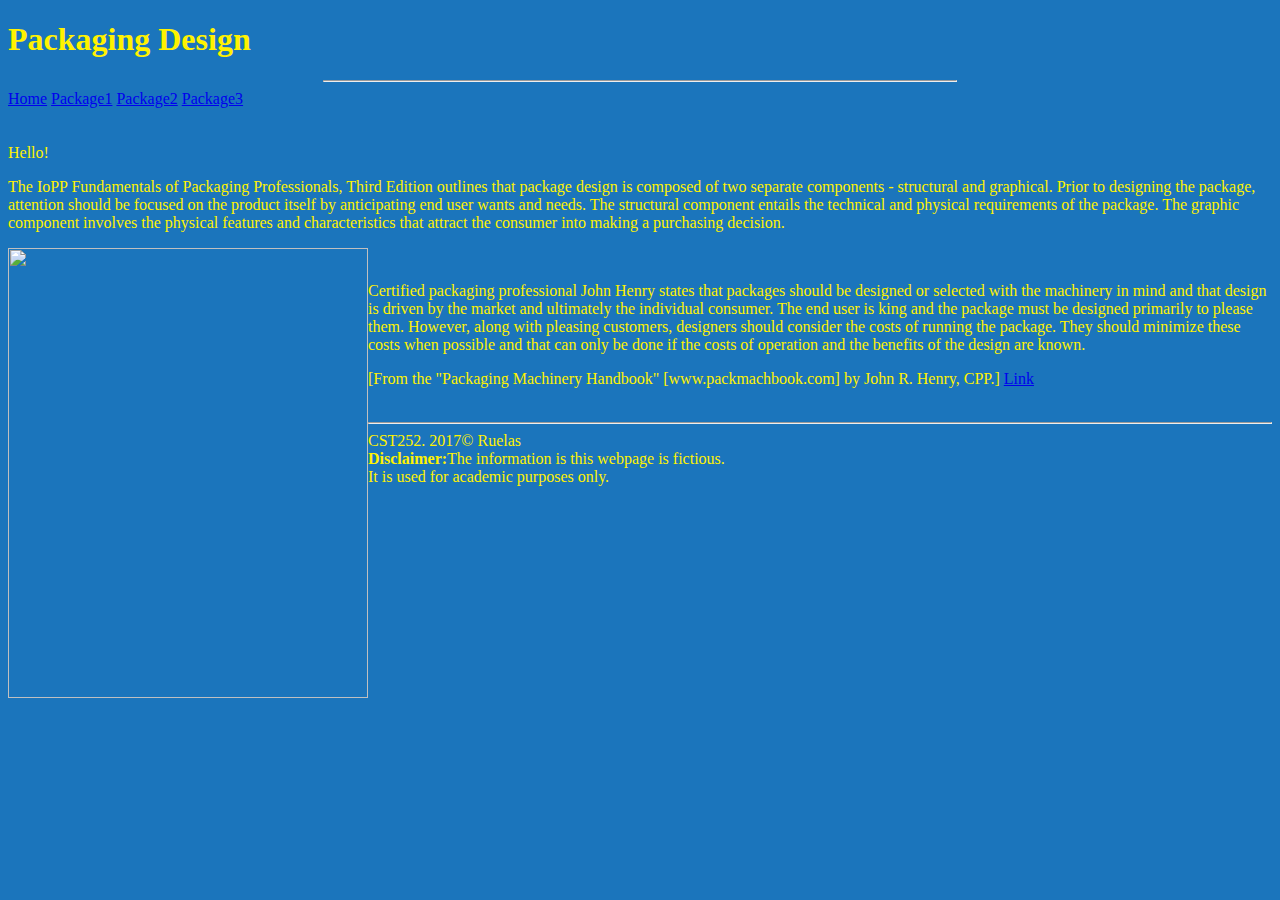
==== hw/index.html @ 7e5d6b7a "adding hw 1" ====
<!DOCTYPE html>
<html>
    <head>
        <meta charset="utf-8" />
        <title> Packaging Design</title>
        <link rel="icon" href="img/favicon.ico" type="image/x-icon"/>
    </head>
<head>
     <body style="background-color:#1B75BC; color:#FFF200">
    <style type="text/css ">
    body{
   background-color: #000066 !important;
    }
    </style>
    <link href="hw1.css" rel="stylesheet" type="text/css" />
    <link href="https://fonts.googleapis.com/css?family=Quicksand" rel="stylesheet">
</head> 

<body>
<header>
    <h1> Packaging Design</h1>
</header>
<nav>
    <hr width="50%"/>
    <a href="index.html"> Home</a>
    <a href="about.html"> Package1</a>
    <a href="about2.html">Package2</a>
    <a href="about3.html">Package3</a>
</nav>
<br /><br /> 
<!-- I referred back to the code from the sample Juan Doe site you shared with us. I found this to be easier to understand than the one shared on the google doc. -->
<main>
    <div id="content">
        <section>
    </section>
    
   <aside>
        Hello! <br />
        <p> The IoPP Fundamentals of Packaging Professionals, Third Edition outlines that package design is composed of 
        two separate components - structural and graphical. Prior to designing the package, attention 
        should be focused on the product itself by anticipating end user wants and needs. The structural 
        component entails the technical and physical requirements of the package. 
        The graphic component involves the physical features and characteristics that attract the consumer 
        into making a purchasing decision.</p>
        
        <img id="Profilepic">
      <img src="img/chips.jpg"  ALIGN="left" style="width:360px;height:450px" />
    </img>
        
        <p> Certified packaging professional John Henry states that packages should be designed or selected with the machinery in 
        mind and that design is driven by the market and ultimately the individual consumer.
        The end user is king and the package must be designed primarily to please them.
        However, along with pleasing customers, designers should consider the costs of running the package. 
        They should minimize these costs when possible and that can only be done if the costs of operation and
        the benefits of the design are known.
        </p>
        
        <p>[From the "Packaging Machinery Handbook" [www.packmachbook.com] by John R. Henry, CPP.] <a href="http://www.thebookishblog.com/fundamentals-of-packaging-technology-second-edition.pdf"> Link </a>
        <br /><br />
    </div>
    </aside>
</main>
<body>
  <footer>
        <hr>CST252. 2017&copy; Ruelas <br />
        <strong>Disclaimer:</strong>The information is this webpage is fictious. </br>
        It is used for academic purposes only.</br>
        <center>
        </center>
    </footer>
    </body>
</html>
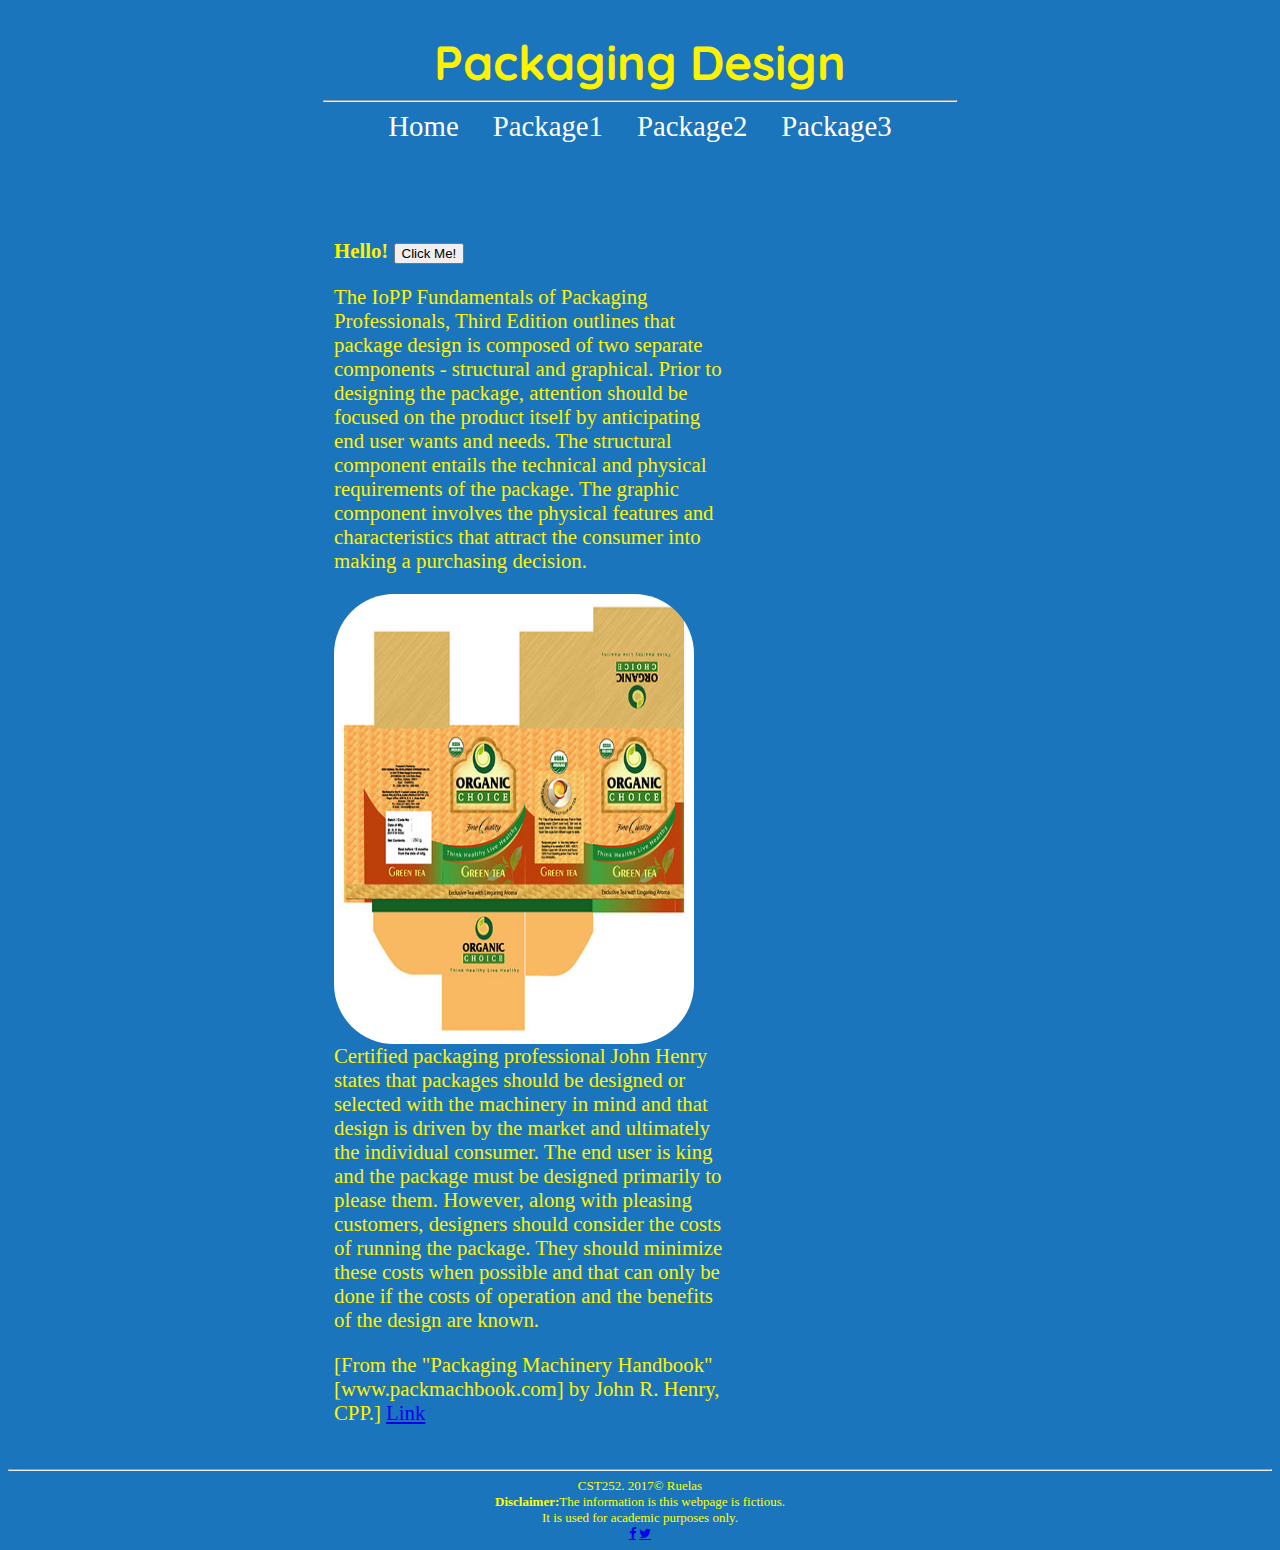
==== commit 807bc697: "adding homework 1" ====
--- a/hw/index.html
+++ b/hw/index.html
@@ -14,6 +14,8 @@
     </style>
     <link href="hw1.css" rel="stylesheet" type="text/css" />
     <link href="https://fonts.googleapis.com/css?family=Quicksand" rel="stylesheet">
+    <meta name="viewport" content="width=device-width, initial-scale=1">
+<link rel="stylesheet" href="https://cdnjs.cloudflare.com/ajax/libs/font-awesome/4.7.0/css/font-awesome.min.css">
 </head> 
 
 <body>
@@ -25,7 +27,8 @@
     <a href="index.html"> Home</a>
     <a href="about.html"> Package1</a>
     <a href="about2.html">Package2</a>
-    <a href="about3.html">Package3</a>
+    <a href="about3.html">Package3</a> 
+ 
 </nav>
 <br /><br /> 
 <!-- I referred back to the code from the sample Juan Doe site you shared with us. I found this to be easier to understand than the one shared on the google doc. -->
@@ -35,7 +38,7 @@
     </section>
     
    <aside>
-        Hello! <br />
+        <b> Hello!</b> <button type="button" onclick="alert('Design is fun!')">Click Me!</button>
         <p> The IoPP Fundamentals of Packaging Professionals, Third Edition outlines that package design is composed of 
         two separate components - structural and graphical. Prior to designing the package, attention 
         should be focused on the product itself by anticipating end user wants and needs. The structural 
@@ -66,6 +69,9 @@
         <strong>Disclaimer:</strong>The information is this webpage is fictious. </br>
         It is used for academic purposes only.</br>
         <center>
+             <!-- Add font awesome icons -->
+<a href="https://www.facebook.com/PackagingDigestMagazine/" class="fa fa-facebook"></a>
+<a href="https://twitter.com/intent/follow?original_referer=http%3A%2F%2Fpackagingdesign.businesscatalyst.com%2Findex.html&ref_src=twsrc%5Etfw&screen_name=packagingdigest&tw_p=followbutton" class="fa fa-twitter"></a>
         </center>
     </footer>
     </body>
--- a/hw/hw1.css
+++ b/hw/hw1.css
@@ -0,0 +1,75 @@
+body {
+    background-color: black;
+    color: gray;
+}
+
+header, main, nav, footer {
+    text-align: center;
+}
+
+nav a { /* links within "nav" container */
+padding: 15px;
+padding-bottom: 4px;
+font-size: 1.8em;
+text-decoration: none; /* removes underline */
+color: white; /* by default, links are blue */
+}
+
+nav a:hover {/*pseudo class*/
+border-bottom: 2px orange solid;
+font-size: 2em;
+transition: .9s; /* transition effect */
+}
+
+
+#Profilepic {
+    border-radius: 100px;
+}
+
+img { border-radius: 60px;
+position: static;
+vertical-align: 50% 
+}
+#content {
+    text-align: center;
+}
+
+aside {
+    text-align: left;
+    padding-left: 10px;
+    padding-top: 50px;
+    width: 400px;
+    font-size: 1.3em;
+}
+aside, section {
+    float: left;
+}
+
+
+footer {
+    clear: left;
+    color: yellow;
+    font-size: small;
+}
+
+ul {
+    text-align: left;
+    padding-left: 200px;
+}
+
+.hobby {
+    color: yellow;
+}
+
+h1 {
+    font-family: 'Quicksand', sans-serif;
+    font-size: 3em;
+    margin-bottom: 0px;
+}
+#content {
+    margin: auto;
+    width: 50%;
+    padding: 10px;
+}
+
+
